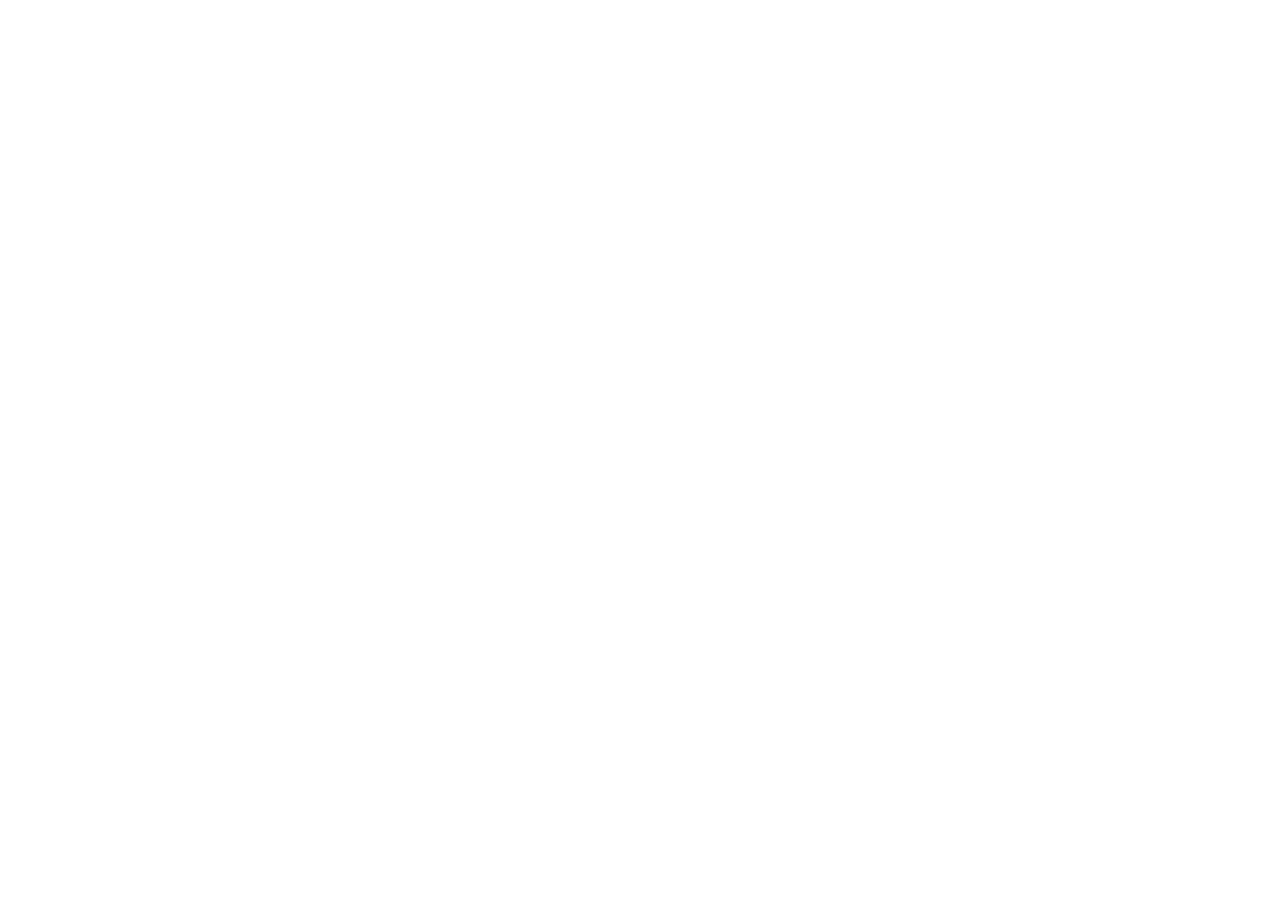
==== index.html @ 673fa19b "UPdated css and etc" ====
<!DOCTYPE html>
<html lang="en">
  <head>
    <script src="https://cdnjs.cloudflare.com/ajax/libs/p5.js/1.9.0/p5.js"></script>
    <script src="https://cdnjs.cloudflare.com/ajax/libs/p5.js/1.9.0/addons/p5.sound.min.js"></script>
    <link rel="stylesheet" type="text/css" href="style.css">
    <meta charset="utf-8" />

  </head>
  <body>
    <main>
    </main>
    <script src="sketch.js"></script>
  </body>
</html>
---- style.css ----
html, body {
  margin: 0;
  padding: 0;
}
canvas {
  display: block;
}
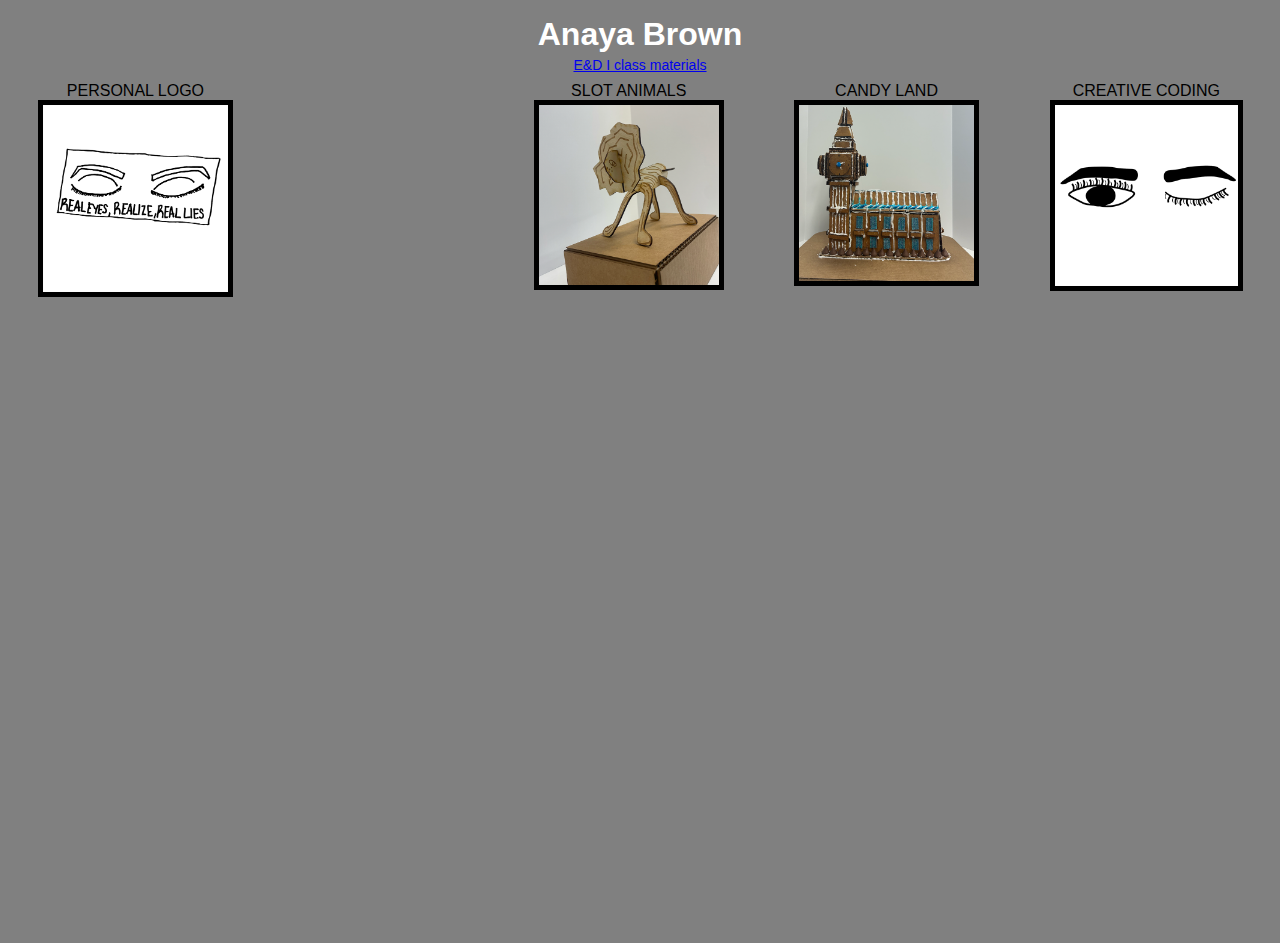
==== commit 41448fb1: "push update" ====
--- a/index.html
+++ b/index.html
@@ -1,15 +1,66 @@
-<!DOCTYPE html>
-<html lang="en">
+<!DOCTYPE html><html lang="en">
+
   <head>
-    <script src="https://cdnjs.cloudflare.com/ajax/libs/p5.js/1.9.0/p5.js"></script>
-    <script src="https://cdnjs.cloudflare.com/ajax/libs/p5.js/1.9.0/addons/p5.sound.min.js"></script>
+    <script src="p5.js"></script>
+    <script src="p5.sound.min.js"></script>
     <link rel="stylesheet" type="text/css" href="style.css">
-    <meta charset="utf-8" />
+    <meta charset="utf-8">
+  </head>
 
-  </head>
+  <title>|~A. BROWN E+D I~|</title>
+
   <body>
-    <main>
-    </main>
+
+    <h1> Anaya Brown </h1>
+    <p>
+    <a href="https://Anayabrown06.github.io/ED1">
+      E&D I class materials
+    </a>
+    </p>
+
     <script src="sketch.js"></script>
+
+    <table>
+    
+      <tr>
+ 
+      <td>
+      	PERSONAL LOGO
+      	<a href = "Logo1/LogoReflection.html">
+      	<img src = 'Logo1/Logo.png' width=70% >
+      	</a>
+        <td>
+        
+        <td>
+        	SLOT ANIMALS
+        	<a href = "slotAnimal/SlotAnimalReflection.html">
+        	<img src = 'SlotAnimal/SlotAnimal.png' width=70% >
+        	 </a>
+        	  </td>
+        	 
+        <td>
+        		CANDY LAND
+        		<a href = "Candyland/CandyLandReflection.html">
+        		<img src = 'Candyland/CandyLand.png' width=70% >
+        		</a>
+        </td>
+
+     <td>
+        	CREATIVE CODING
+        		<a href = "assets/WinkingEye.gif">
+        		<img src = 'CreativeCoding/CreativeCoding.png' width=70% >
+        		</a>
+        </td>
+
+
+      <tr>
+        <td></td>
+        <td></td>
+        <td></td>
+      </tr>
+
+    </table>
+
   </body>
+  
 </html>
--- a/style.css
+++ b/style.css
@@ -1,7 +1,79 @@
-html, body {
+ html, body {
   margin: 0;
   padding: 0;
+  font-family:'Roboto', sans-serif;
+  background-color: grey;
 }
+
 canvas {
   display: block;
+  z-index: -1;
 }
+
+img {
+  border: 5px solid black;
+}
+
+h1{
+  color: White;
+     position: absolute;
+     left: 50%;
+     transform: translateX(-50%) translateY(-50%);
+     text-align: center;
+     top: 1vw;
+     display: inline; background: black
+
+     font-size:3vw;
+}
+
+h3 {
+color: grey;
+display:inline; background: grey
+font-size:2vw;
+border: black;
+
+}
+
+
+p{
+    position: absolute;
+    font-size: 0.875em;
+    left: 50%;
+    transform: translateX(-50%) translateY(-50%);
+    text-align:center;
+    top: 4vw;
+    display: inline; background: grey
+    font-size:1.5vw;
+}
+
+table{
+  position: absolute;
+  z-index: 1;
+  width:100%;
+  top: 5.5vw;
+
+}
+
+td {
+    width: 33vw;
+    height: 33vw;
+    vertical-align: baseline;
+    padding-top:10px;
+    text-align:center;
+
+
+}
+
+.container{
+  position: relative;
+}
+
+.project {
+  position: absolute;
+  width:50%;
+  float: left;
+
+  left: 0px;
+  top: 0px;
+  z-index: 1;
+}
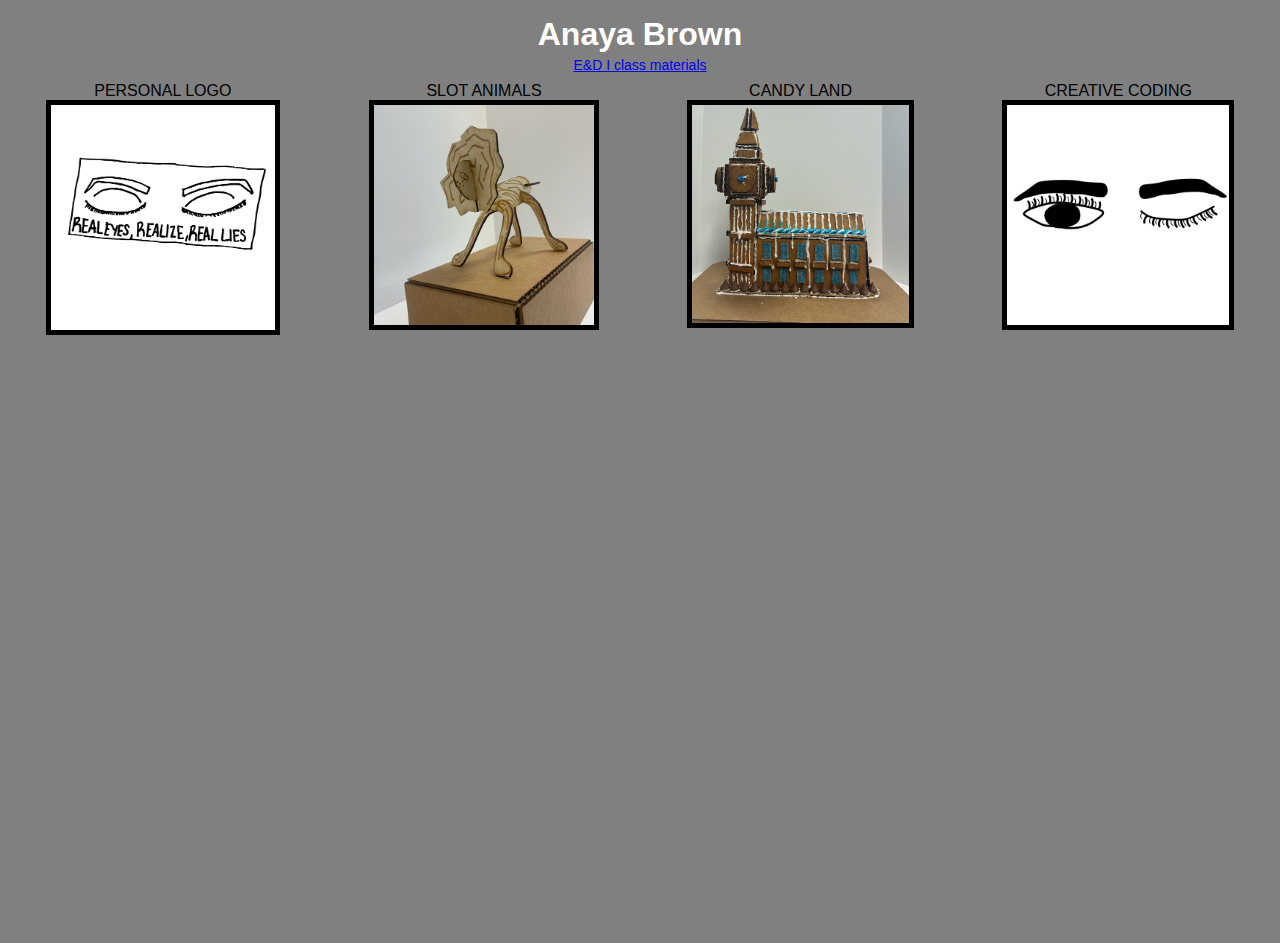
==== commit b6b3d596: "push" ====
--- a/index.html
+++ b/index.html
@@ -29,7 +29,7 @@
       	<a href = "Logo1/LogoReflection.html">
       	<img src = 'Logo1/Logo.png' width=70% >
       	</a>
-        <td>
+        </td>
         
         <td>
         	SLOT ANIMALS
